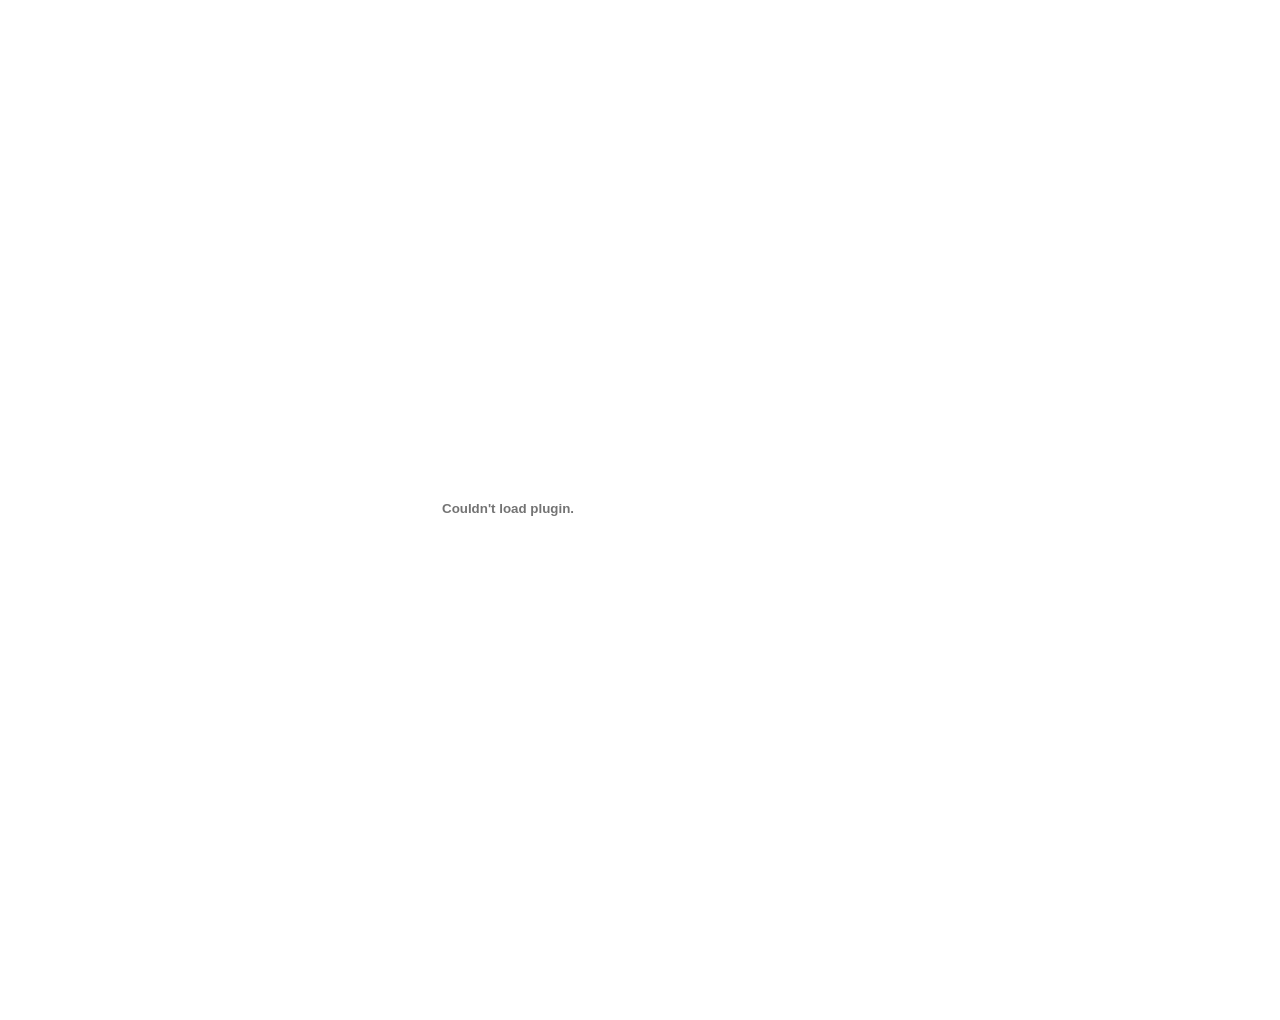
==== index.html @ e5b6abed "Update index.html" ====
<!doctype html>
<html>
<head>
  <meta charset="UTF-8" />
  <link rel="stylesheet" type="text/css" href="style.css">
    <title>Source 5 Temporaire</title>
</head>
 <body>
<embed src="https://github.com/Bowsie799/TEST/blob/site1/Le%20trouble%20dissociatif%20de%20lidentit%C3%A9%20TDI.pdf" width="1000" height="1000" 
 type="application/pdf">
 </body>
</html>
---- style.css ----
.game { 
  font-size: 60px;
  font-family: Arial;
  color: Red;
}
.game1 { 
  font-size: 20px;
  font-family: Wingdings;
  color: White;
  }
div { 
background-color: purple;
  }
.game2 { 
  font-size: 10px;
  font-family: Papyrus;
  color: White;
  }
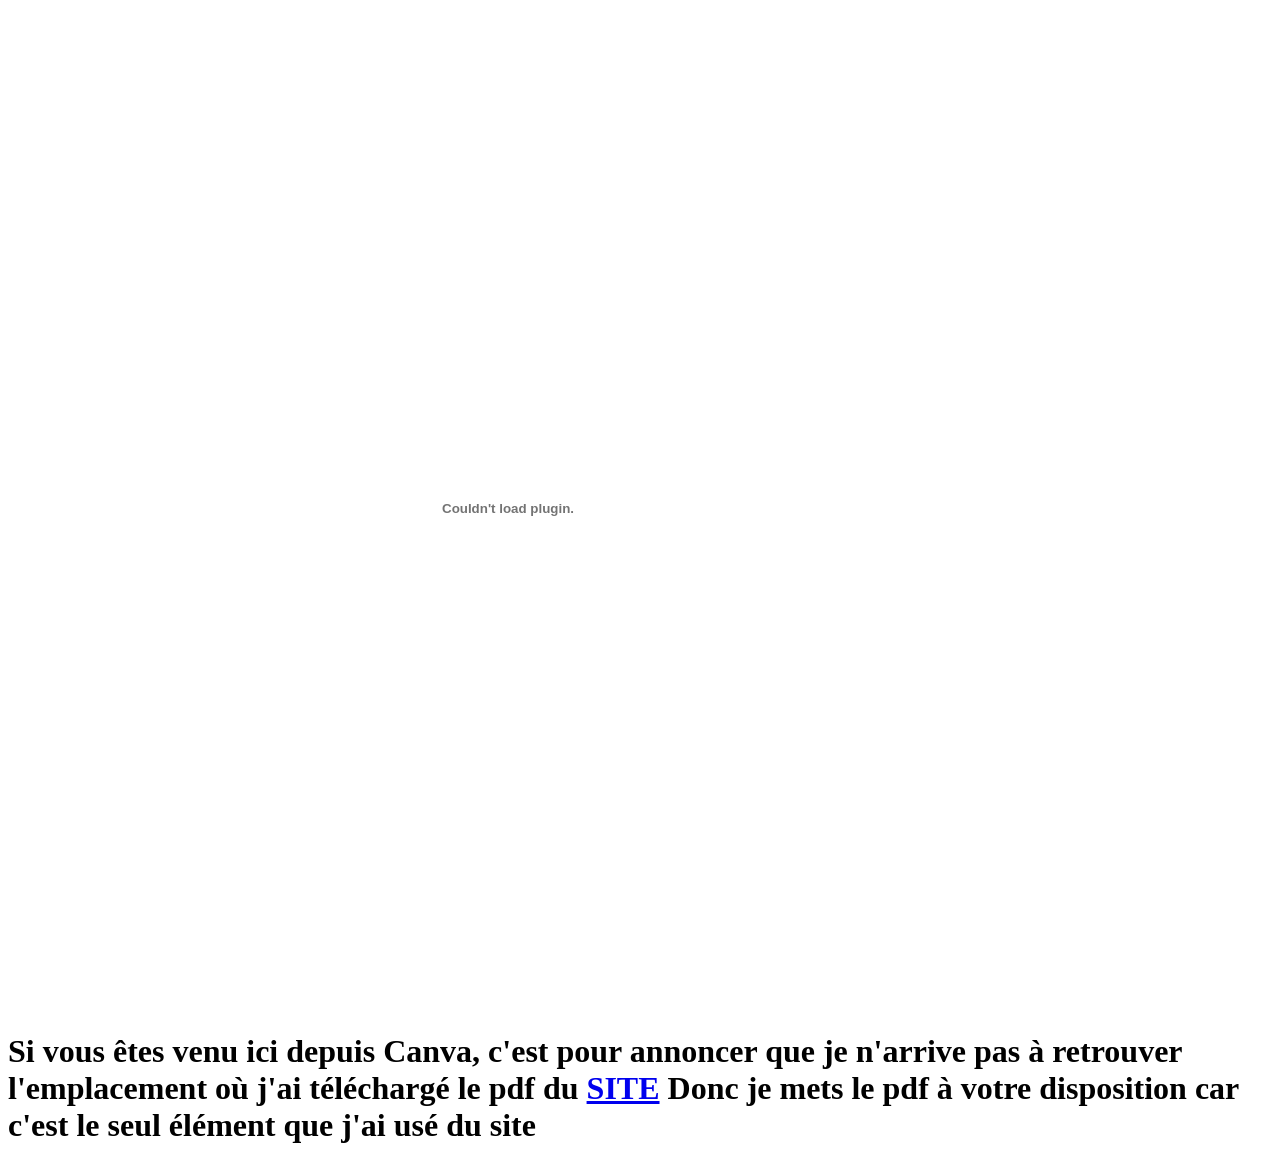
==== commit ce010f68: "Update index.html" ====
--- a/index.html
+++ b/index.html
@@ -6,7 +6,8 @@
     <title>Source 5 Temporaire</title>
 </head>
  <body>
-<embed src="https://github.com/Bowsie799/TEST/blob/site1/Le%20trouble%20dissociatif%20de%20lidentit%C3%A9%20TDI.pdf" width="1000" height="1000" 
+<embed src="pdfs/Le trouble dissociatif de lidentité TDI.pdf" width="1000" height="1000" 
  type="application/pdf">
+<h1> Si vous êtes venu ici depuis Canva, c'est pour annoncer que je n'arrive pas à retrouver l'emplacement où j'ai téléchargé le pdf du <a href="esantementle.ca"> SITE</a> Donc je mets le pdf à votre disposition car c'est le seul élément que j'ai usé du site </h1>
  </body>
 </html>
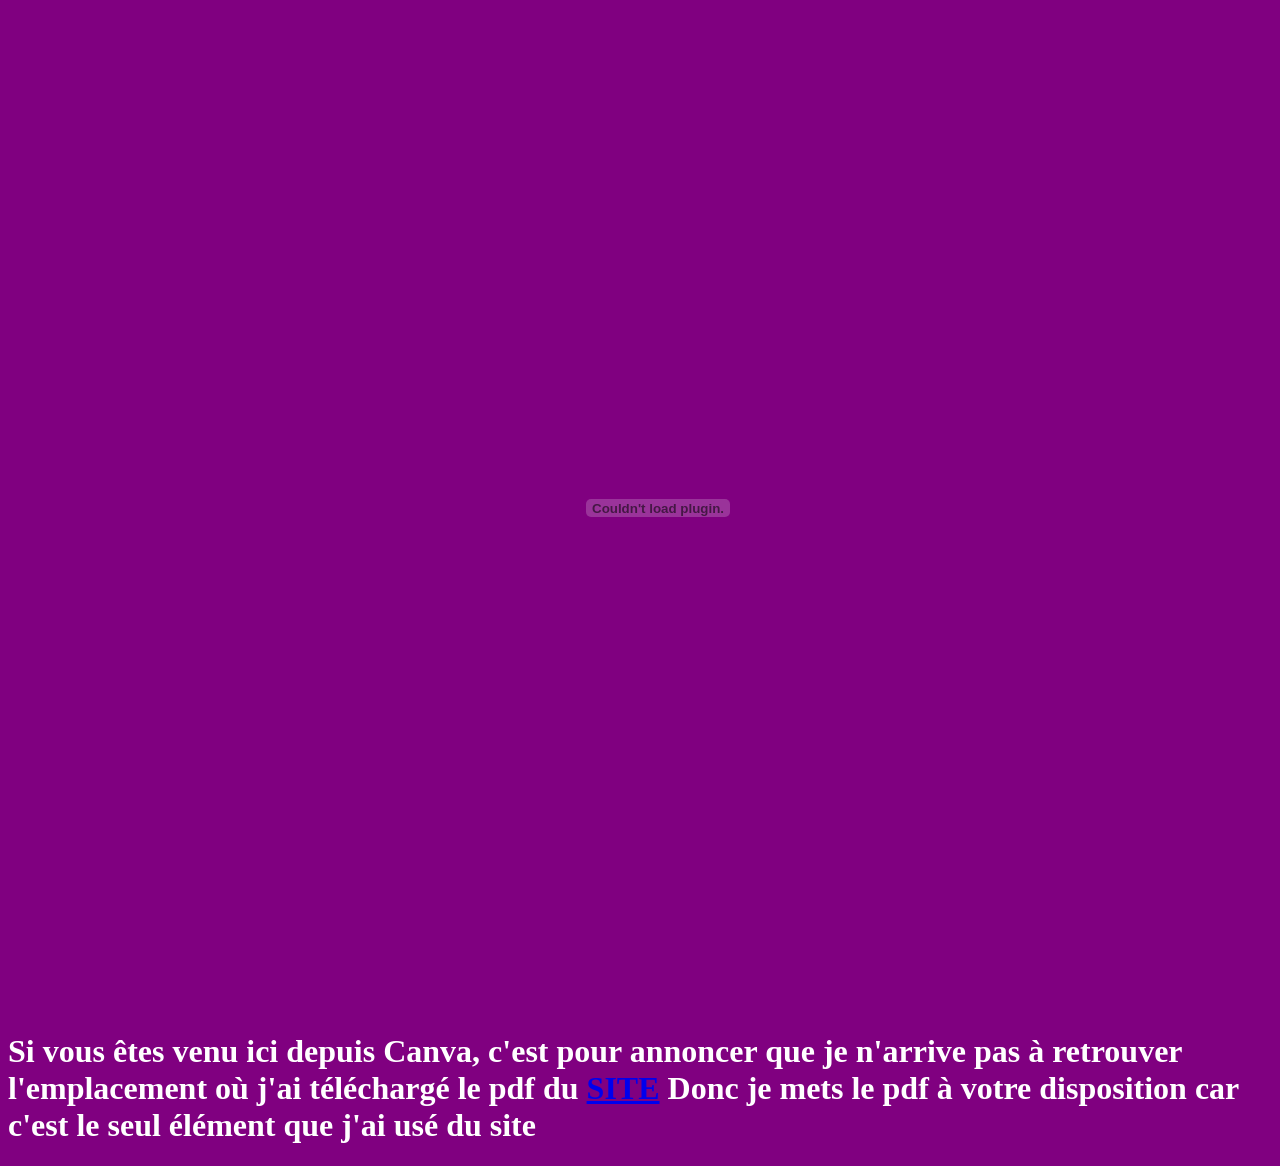
==== commit 079d320a: "Update index.html" ====
--- a/index.html
+++ b/index.html
@@ -6,8 +6,8 @@
     <title>Source 5 Temporaire</title>
 </head>
  <body>
-<embed src="pdfs/Le trouble dissociatif de lidentité TDI.pdf" width="1000" height="1000" 
+<embed src="pdfs/Le trouble dissociatif de lidentité TDI.pdf" width="1300" height="1000" 
  type="application/pdf">
-<h1> Si vous êtes venu ici depuis Canva, c'est pour annoncer que je n'arrive pas à retrouver l'emplacement où j'ai téléchargé le pdf du <a href="esantementle.ca"> SITE</a> Donc je mets le pdf à votre disposition car c'est le seul élément que j'ai usé du site </h1>
+<h1> Si vous êtes venu ici depuis Canva, c'est pour annoncer que je n'arrive pas à retrouver l'emplacement où j'ai téléchargé le pdf du <a href="https://esantementale.ca"> SITE</a> Donc je mets le pdf à votre disposition car c'est le seul élément que j'ai usé du site </h1>
  </body>
 </html>
--- a/style.css
+++ b/style.css
@@ -8,7 +8,7 @@
   font-family: Wingdings;
   color: White;
   }
-div { 
+body { 
 background-color: purple;
   }
 .game2 { 
@@ -16,3 +16,12 @@
   font-family: Papyrus;
   color: White;
   }
+h1 { 
+  color: white;
+   }
+a:active {
+  color: green;
+}
+a:visited {
+color: yellow;
+}
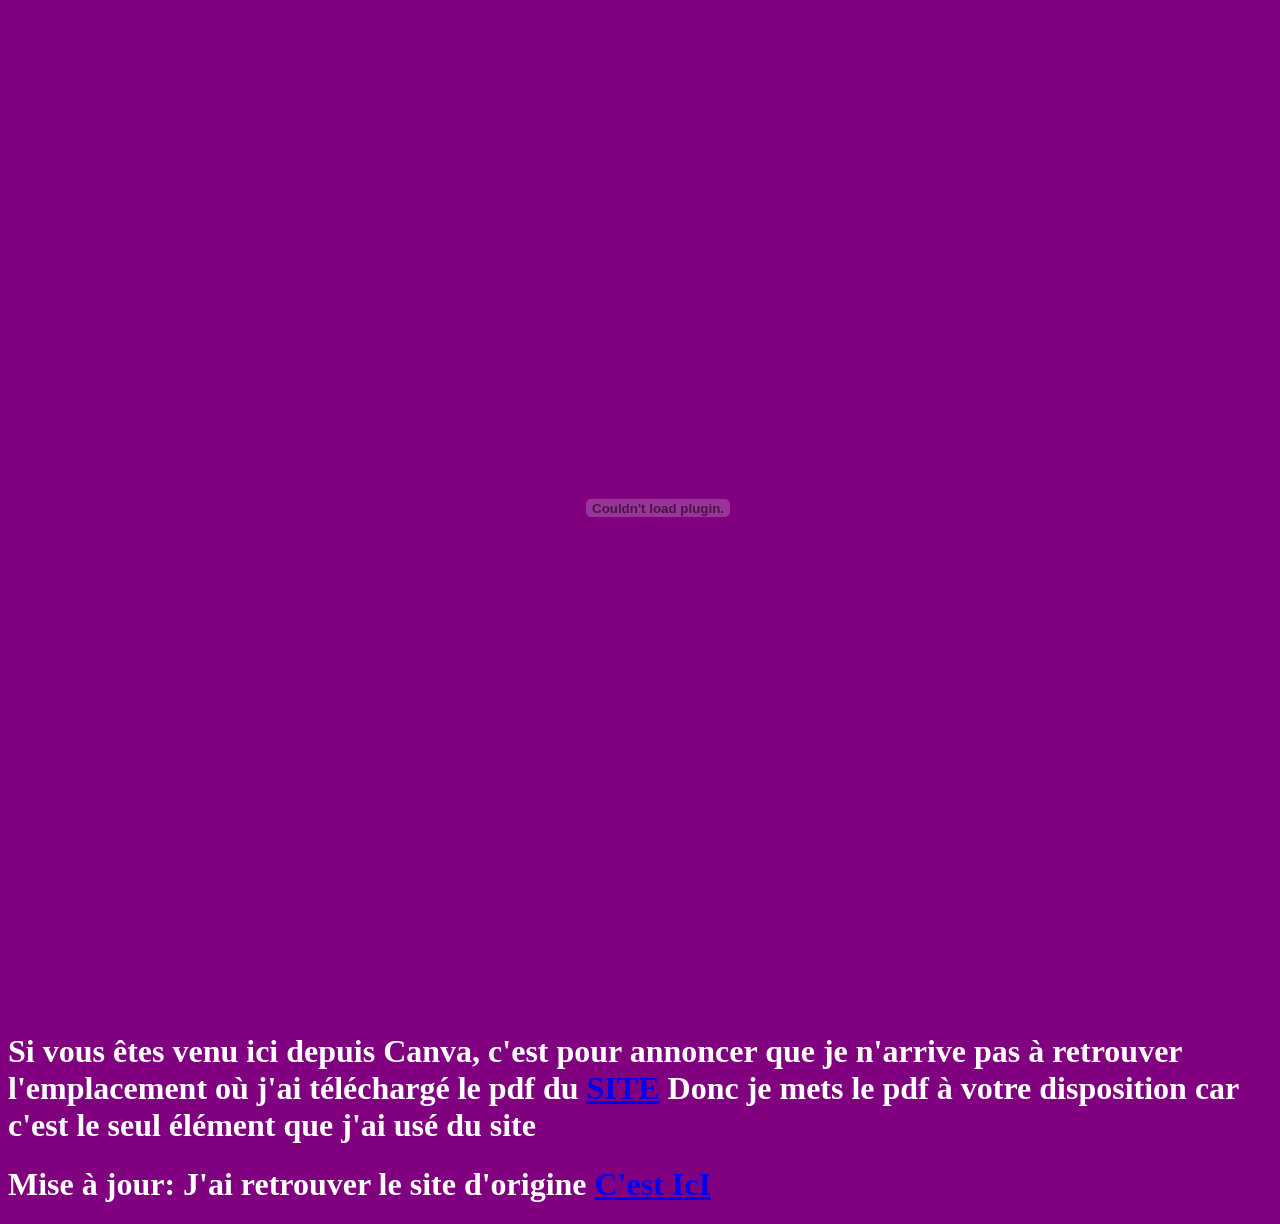
==== commit ffc3c084: "Update index.html" ====
--- a/index.html
+++ b/index.html
@@ -9,5 +9,7 @@
 <embed src="pdfs/Le trouble dissociatif de lidentité TDI.pdf" width="1300" height="1000" 
  type="application/pdf">
 <h1> Si vous êtes venu ici depuis Canva, c'est pour annoncer que je n'arrive pas à retrouver l'emplacement où j'ai téléchargé le pdf du <a href="https://esantementale.ca"> SITE</a> Donc je mets le pdf à votre disposition car c'est le seul élément que j'ai usé du site </h1>
+ <h1> Mise à jour: J'ai retrouver le site d'origine 
+<a href="https://www.esantementale.ca/Canada/Le-trouble-dissociatif-de-lidentite-TDI/index.php?m=article&ID=8906">C'est IcI</a>
  </body>
 </html>
